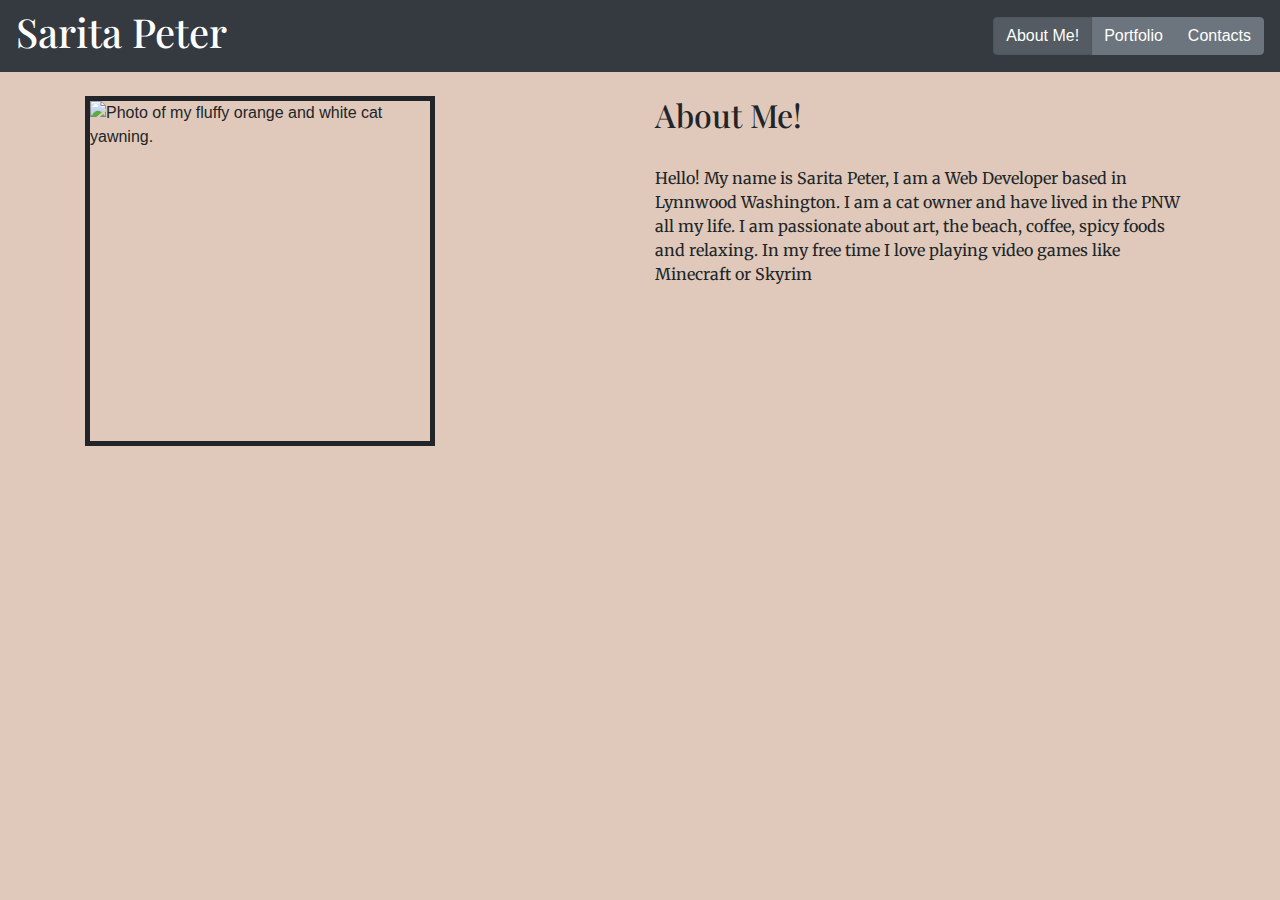
==== index.html @ 2f59d677 "Add files via upload" ====
<!Doctype html>
<html lang="en-us">

<head>
    <meta charset="UTF-8" />
    <meta name="viewport" content="width=device-width, initial-scale=1, shrink-to-fit=no">
    <!--Bootstrap link for css-->
    <link rel="stylesheet" href="https://maxcdn.bootstrapcdn.com/bootstrap/4.0.0/css/bootstrap.min.css" integrity="sha384-Gn5384xqQ1aoWXA+058RXPxPg6fy4IWvTNh0E263XmFcJlSAwiGgFAW/dAiS6JXm" crossorigin="anonymous">
    <!--Google Fonts Link-->
    <link href="https://fonts.googleapis.com/css2?family=Playfair+Display:ital,wght@1,500&display=swap" rel="stylesheet">
    <link href="https://fonts.googleapis.com/css2?family=Merriweather&display=swap" rel="stylesheet">
    <!--Personal css link-->
    <link rel="stylesheet" href="style.css">
    <title>Sarita Peter</title>
</head>

<body>
    <nav class="navbar navbar-dark bg-dark">
        <!-- Navbar content and buttons -->
        <h1>Sarita Peter</h1>
        <div class="btn-group btn-group-toggle" data-toggle="buttons">
            <label class="btn btn-secondary active">
              <input type="radio" name="options" id="option1" autocomplete="off" checked> About Me!
            </label>
            <label class="btn btn-secondary">
              <input type="radio" name="options" id="option2" autocomplete="off"> Portfolio
            </label>
            <label class="btn btn-secondary">
              <input type="radio" name="options" id="option3" autocomplete="off"> Contacts
            </label>
          </div>
    </nav>

        <!--Overall Grid-->
    <div class="container">

        <!--First Row-->
        <div class="row">

            <!--First (and only column)-->
            <div class="col-md-12"></div>
            
            <br>

        </div>

        <!--Second Row-->
        <div class="row">

            <!--First of two columns-->
            <div class="col-lg-6">

                <img src="C:\Users\sarit\OneDrive\Pictures\Threadless and Redbubble\potential pic_files\Yawning_Cuppoo.jpg" alt="Photo of my fluffy orange and white cat yawning." width="350px;" height="350px;">
            
            </div>

            <!--Second of two columns-->
            <div class="col-md-6">
                <h2>About Me!</h2>
                
                <br>

                    <p>Hello! My name is Sarita Peter, I am a Web Developer based in Lynnwood Washington. I am a cat owner and have lived in the PNW all my life. I am passionate about art, the beach, coffee, spicy foods and relaxing. In my free time I love playing video games like Minecraft or Skyrim</p>
            </div>
        </div>

        <br>
    </div>

    <!--Optional JavaScript Link-->
    <!--jQuery first, then Propper.js, then Bootstrap JS-->
    <script src="https://code.jquery.com/jquery-3.2.1.slim.min.js" integrity="sha384-KJ3o2DKtIkvYIK3UENzmM7KCkRr/rE9/Qpg6aAZGJwFDMVNA/GpGFF93hXpG5KkN" crossorigin="anonymous"></script>
    <script src="https://cdnjs.cloudflare.com/ajax/libs/popper.js/1.12.9/umd/popper.min.js" integrity="sha384-ApNbgh9B+Y1QKtv3Rn7W3mgPxhU9K/ScQsAP7hUibX39j7fakFPskvXusvfa0b4Q" crossorigin="anonymous"></script>
    <script src="https://maxcdn.bootstrapcdn.com/bootstrap/4.0.0/js/bootstrap.min.js" integrity="sha384-JZR6Spejh4U02d8jOt6vLEHfe/JQGiRRSQQxSfFWpi1MquVdAyjUar5+76PVCmYl" crossorigin="anonymous"></script>

</body>
</html>
---- style.css ----
body {
    background-color: #E0C9BA;
}

img {
    border-style: solid;
    border-width: 5px; 
    float: left;
}

h1 {
    color: white;
    font-family: 'Playfair Display', serif;
}

h2 {
    font-family: 'Playfair Display', serif;
}
p {
    font-family: 'Merriweather', serif;
}
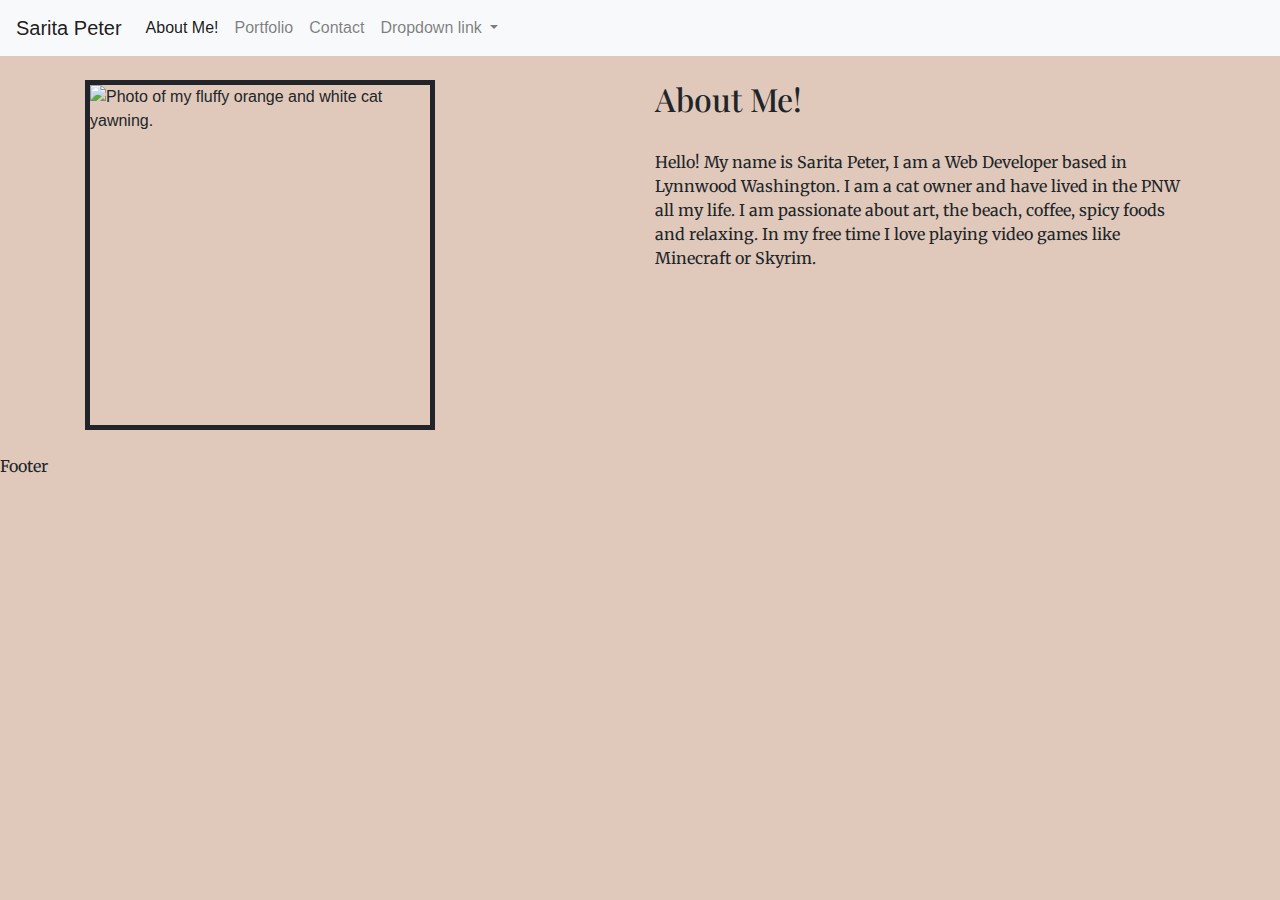
==== commit b333af2b: "updated href in  lines 28, 31, 34" ====
--- a/index.html
+++ b/index.html
@@ -15,23 +15,40 @@
 </head>
 
 <body>
-    <nav class="navbar navbar-dark bg-dark">
-        <!-- Navbar content and buttons -->
-        <h1>Sarita Peter</h1>
-        <div class="btn-group btn-group-toggle" data-toggle="buttons">
-            <label class="btn btn-secondary active">
-              <input type="radio" name="options" id="option1" autocomplete="off" checked> About Me!
-            </label>
-            <label class="btn btn-secondary">
-              <input type="radio" name="options" id="option2" autocomplete="off"> Portfolio
-            </label>
-            <label class="btn btn-secondary">
-              <input type="radio" name="options" id="option3" autocomplete="off"> Contacts
-            </label>
-          </div>
-    </nav>
 
-        <!--Overall Grid-->
+    <!--"Navbar with text, inline element" Bootstrap-->
+    <nav class="navbar navbar-expand-lg navbar-light bg-light">
+        <a class="navbar-brand" href="#">Sarita Peter</a>
+        <button class="navbar-toggler" type="button" data-toggle="collapse" data-target="#navbarNavDropdown" aria-controls="navbarNavDropdown" aria-expanded="false" aria-label="Toggle navigation">
+          <span class="navbar-toggler-icon"></span>
+        </button>
+        <div class="collapse navbar-collapse" id="navbarNavDropdown">
+          <ul class="navbar-nav">
+            <li class="nav-item active">
+              <a class="nav-link" href="index.html">About Me! <span class="sr-only">(current)</span></a>
+            </li>
+            <li class="navbar-nav">
+              <a class="nav-link" href="portfolio.html">Portfolio</a>
+            </li>
+            <li class="Portfolio">
+              <a class="nav-link" href="contact.html">Contact</a>
+            </li>
+            <li class="nav-item dropdown">
+              <a class="nav-link dropdown-toggle" href="#" id="navbarDropdownMenuLink" data-toggle="dropdown" aria-haspopup="true" aria-expanded="false">
+                Dropdown link
+              </a>
+              <div class="dropdown-menu" aria-labelledby="navbarDropdownMenuLink">
+                <a class="dropdown-item" href="file:///C:/Users/sarit/Downloads/uw-sea-fsf-pt-06-2020-u-c-master/uw-sea-fsf-pt-06-2020-u-c-master/2homework/index.html">About Me!</a>
+                <a class="dropdown-item" href="file:///C:/Users/sarit/Downloads/uw-sea-fsf-pt-06-2020-u-c-master/uw-sea-fsf-pt-06-2020-u-c-master/2homework/portfolio.html">Portfolio</a>
+                <a class="dropdown-item" href="file:///C:/Users/sarit/Downloads/uw-sea-fsf-pt-06-2020-u-c-master/uw-sea-fsf-pt-06-2020-u-c-master/2homework/contact.html">Contacts</a>
+              </div>
+            </li>
+          </ul>
+        </div>
+      </nav>
+
+
+    <!--Overall Grid-->
     <div class="container">
 
         <!--First Row-->
@@ -57,10 +74,10 @@
             <!--Second of two columns-->
             <div class="col-md-6">
                 <h2>About Me!</h2>
-                
+
                 <br>
 
-                    <p>Hello! My name is Sarita Peter, I am a Web Developer based in Lynnwood Washington. I am a cat owner and have lived in the PNW all my life. I am passionate about art, the beach, coffee, spicy foods and relaxing. In my free time I love playing video games like Minecraft or Skyrim</p>
+                    <p>Hello! My name is Sarita Peter, I am a Web Developer based in Lynnwood Washington. I am a cat owner and have lived in the PNW all my life. I am passionate about art, the beach, coffee, spicy foods and relaxing. In my free time I love playing video games like Minecraft or Skyrim.</p>
             </div>
         </div>
 
@@ -72,6 +89,10 @@
     <script src="https://code.jquery.com/jquery-3.2.1.slim.min.js" integrity="sha384-KJ3o2DKtIkvYIK3UENzmM7KCkRr/rE9/Qpg6aAZGJwFDMVNA/GpGFF93hXpG5KkN" crossorigin="anonymous"></script>
     <script src="https://cdnjs.cloudflare.com/ajax/libs/popper.js/1.12.9/umd/popper.min.js" integrity="sha384-ApNbgh9B+Y1QKtv3Rn7W3mgPxhU9K/ScQsAP7hUibX39j7fakFPskvXusvfa0b4Q" crossorigin="anonymous"></script>
     <script src="https://maxcdn.bootstrapcdn.com/bootstrap/4.0.0/js/bootstrap.min.js" integrity="sha384-JZR6Spejh4U02d8jOt6vLEHfe/JQGiRRSQQxSfFWpi1MquVdAyjUar5+76PVCmYl" crossorigin="anonymous"></script>
-
+       
+    <!--footer-->
+    <div class="footer">
+        <p>Footer</p>
+    </div>
 </body>
 </html>
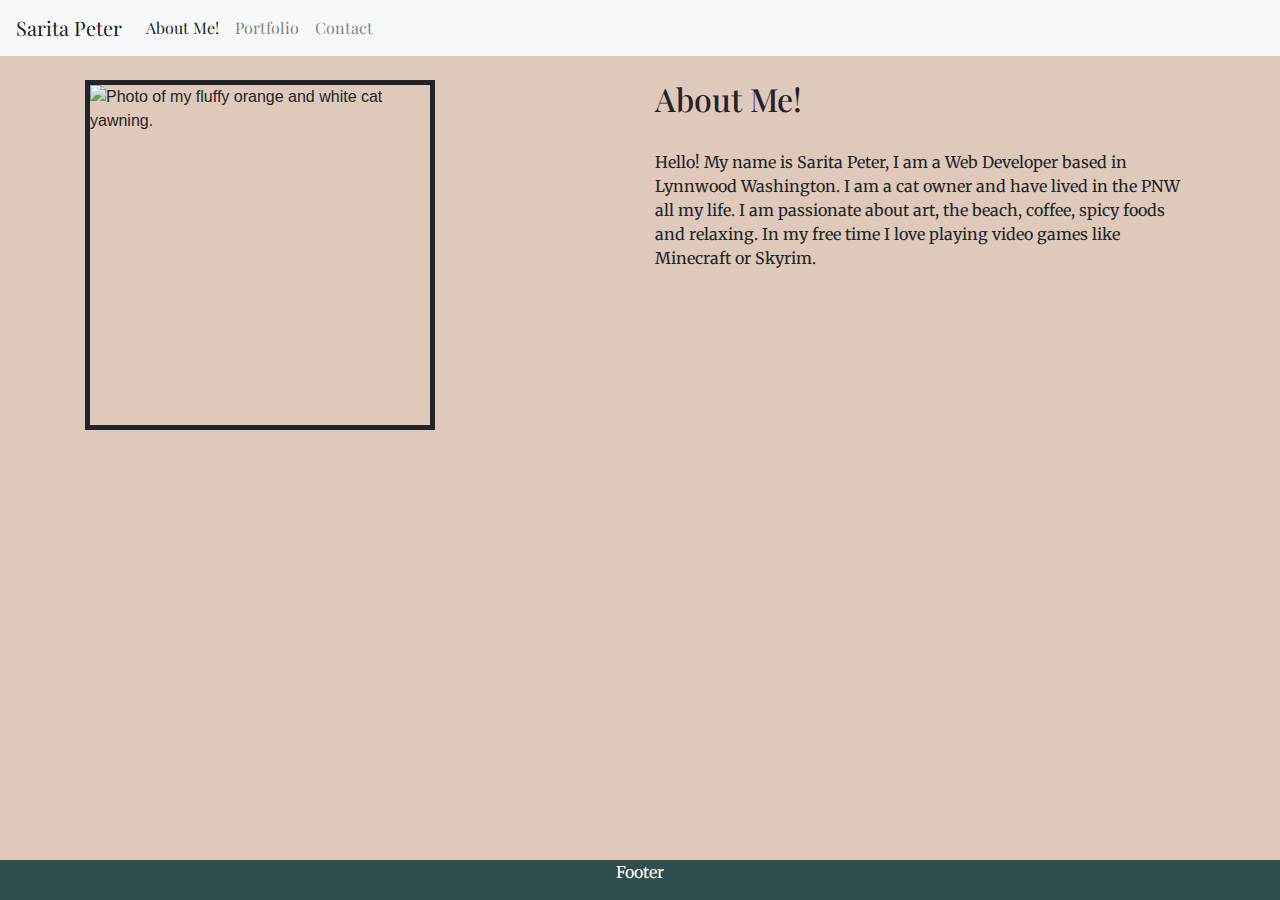
==== commit bf88caf4: "updated navbars on all htmls" ====
--- a/index.html
+++ b/index.html
@@ -18,35 +18,18 @@
 
     <!--"Navbar with text, inline element" Bootstrap-->
     <nav class="navbar navbar-expand-lg navbar-light bg-light">
-        <a class="navbar-brand" href="#">Sarita Peter</a>
-        <button class="navbar-toggler" type="button" data-toggle="collapse" data-target="#navbarNavDropdown" aria-controls="navbarNavDropdown" aria-expanded="false" aria-label="Toggle navigation">
-          <span class="navbar-toggler-icon"></span>
-        </button>
-        <div class="collapse navbar-collapse" id="navbarNavDropdown">
-          <ul class="navbar-nav">
-            <li class="nav-item active">
-              <a class="nav-link" href="index.html">About Me! <span class="sr-only">(current)</span></a>
-            </li>
-            <li class="navbar-nav">
-              <a class="nav-link" href="portfolio.html">Portfolio</a>
-            </li>
-            <li class="Portfolio">
-              <a class="nav-link" href="contact.html">Contact</a>
-            </li>
-            <li class="nav-item dropdown">
-              <a class="nav-link dropdown-toggle" href="#" id="navbarDropdownMenuLink" data-toggle="dropdown" aria-haspopup="true" aria-expanded="false">
-                Dropdown link
-              </a>
-              <div class="dropdown-menu" aria-labelledby="navbarDropdownMenuLink">
-                <a class="dropdown-item" href="file:///C:/Users/sarit/Downloads/uw-sea-fsf-pt-06-2020-u-c-master/uw-sea-fsf-pt-06-2020-u-c-master/2homework/index.html">About Me!</a>
-                <a class="dropdown-item" href="file:///C:/Users/sarit/Downloads/uw-sea-fsf-pt-06-2020-u-c-master/uw-sea-fsf-pt-06-2020-u-c-master/2homework/portfolio.html">Portfolio</a>
-                <a class="dropdown-item" href="file:///C:/Users/sarit/Downloads/uw-sea-fsf-pt-06-2020-u-c-master/uw-sea-fsf-pt-06-2020-u-c-master/2homework/contact.html">Contacts</a>
-              </div>
-            </li>
-          </ul>
+      <a class="navbar-brand" href="index.html">Sarita Peter</a>
+      <button class="navbar-toggler" type="button" data-toggle="collapse" data-target="#navbarNavAltMarkup" aria-controls="navbarNavAltMarkup" aria-expanded="false" aria-label="Toggle navigation">
+        <span class="navbar-toggler-icon"></span>
+      </button>
+      <div class="collapse navbar-collapse" id="navbarNavAltMarkup">
+        <div class="navbar-nav">
+          <a class="nav-item nav-link active" href="index.html">About Me! <span class="sr-only">(current)</span></a>
+          <a class="nav-item nav-link" href="portfolio.html">Portfolio</a>
+          <a class="nav-item nav-link" href="contact.html">Contact</a>
         </div>
-      </nav>
-
+      </div>
+    </nav>
 
     <!--Overall Grid-->
     <div class="container">
--- a/style.css
+++ b/style.css
@@ -1,5 +1,9 @@
 body {
     background-color: #E0C9BA;
+}
+
+.navbar {
+    font-family: 'Playfair Display', serif;
 }
 
 img {
@@ -18,4 +22,15 @@
 }
 p {
     font-family: 'Merriweather', serif;
-}+}
+
+.footer {
+  position: fixed;
+  left: 0;
+  bottom: 0;
+  width: 100%;
+  background-color: darkslategray;
+  color: white;
+  text-align: center;
+}
+
